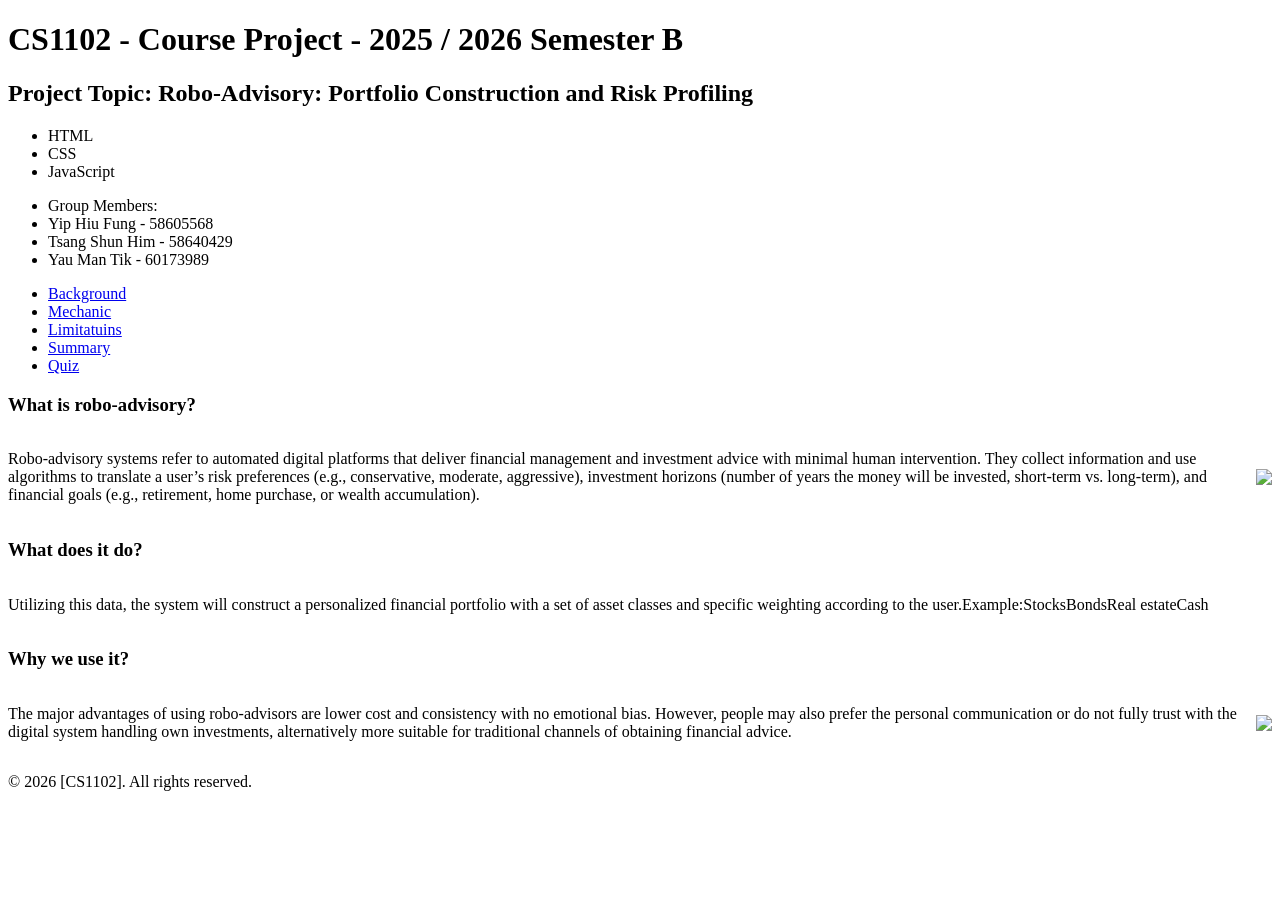
==== index.html @ 19701d0b "Update index.html" ====
<!DOCTYPE html>
<html lang="en">
<head> 
    <meta charset="UTF-8">
    <meta name="viewport" content="width=device-width, initial-scale=1.0">
    <title>CS1102 - Project Topic</title>
    <link rel="stylesheet" href="styles.css">
</head>
<body>
    <header>
        <h1>CS1102 - Course Project - 2025 / 2026 Semester B</h1>
        <h2>Project Topic: Robo-Advisory: Portfolio Construction and Risk Profiling</h2>
        <ul>
            <li>HTML</li>
            <li>CSS</li>
            <li>JavaScript</li>
            <!-- Add any other techniques you used -->
        </ul>
        <ul>
            <li>Group Members: </li>
            <li>Yip Hiu Fung - 58605568</li>
            <li>Tsang Shun Him - 58640429</li>
            <li>Yau Man Tik - 60173989</li>
        </ul>
    </header>
    <nav>
        <ul>
            <li><a href="index.html">Background</a></li>
            <li><a href="mechanic.html">Mechanic</a></li>
            <li><a href="limitation.html">Limitatuins</a></li>
            <li><a href="summary.html">Summary</a></li>
            <li><a href="quiz.html">Quiz</a></li>
        </ul>
    </nav>
    <main>
        <h3>What is robo-advisory?</h3>
        <div style="display: flex; align-items: center;">
            <p>Robo-advisory systems refer to automated digital platforms that deliver financial management and investment advice with minimal human intervention. They collect information and use algorithms to translate a user’s risk preferences (e.g., conservative, moderate, aggressive), investment horizons (number of years the money will be invested, short-term vs. long-term), and financial goals (e.g., retirement, home purchase, or wealth accumulation).</p>
            <img src="best-robo-advisor.jpeg" style="max-width:35%; height:auto;">
        </div>
         <h3>What does it do?</h3>
         <div style="display: flex; align-items: center;">
            <p>Utilizing this data, the system will construct a personalized financial portfolio with a set of asset classes and specific weighting according to the user.</p>
            <p>Example:</p>
            <p>Stocks</p>
            <p>Bonds</p>
            <p>Real estate</p>
            <p>Cash</p>
        </div>
        <h3>Why we use it?</h3>
        <div style="display: flex; align-items: center;">
            <p>The major advantages of using robo‑advisors are lower cost and consistency with no emotional bias. However, people may also prefer the personal communication or do not fully trust with the digital system handling own investments, alternatively more suitable for traditional channels of obtaining financial advice.</p>
            <img src="Future-of-Robo-Advisors-How-Automation-is-Changing-the-Trading-Landscape-2.jpeg" style="max-width:35%; height:auto;">
        </div>
    </main>
        
   <footer>
        <p>&copy; 2026 [CS1102]. All rights reserved.</p>
    </footer>
    <script src="script.js"></script>
</body>
</html>
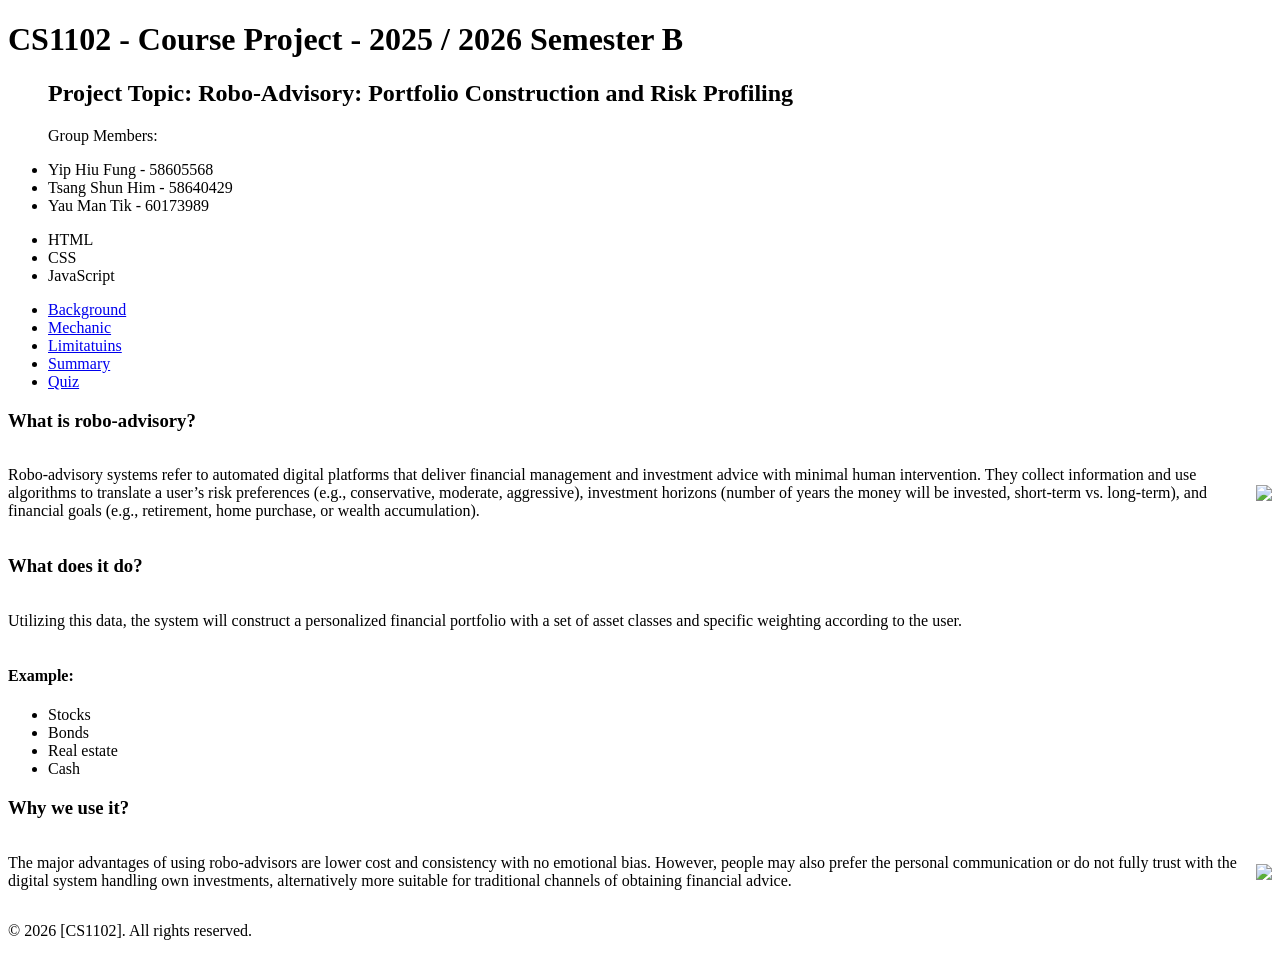
==== commit d0d19ed8: "Add files via upload" ====
--- a/index.html
+++ b/index.html
@@ -9,18 +9,22 @@
 <body>
     <header>
         <h1>CS1102 - Course Project - 2025 / 2026 Semester B</h1>
+        <ul>
         <h2>Project Topic: Robo-Advisory: Portfolio Construction and Risk Profiling</h2>
+        </ul>
+        
+        <ul>
+            <p>Group Members: </p>
+            <li>Yip Hiu Fung - 58605568</li>
+            <li>Tsang Shun Him - 58640429</li>
+            <li>Yau Man Tik - 60173989</li>
+        </ul>
+
         <ul>
             <li>HTML</li>
             <li>CSS</li>
             <li>JavaScript</li>
-            <!-- Add any other techniques you used -->
-        </ul>
-        <ul>
-            <li>Group Members: </li>
-            <li>Yip Hiu Fung - 58605568</li>
-            <li>Tsang Shun Him - 58640429</li>
-            <li>Yau Man Tik - 60173989</li>
+
         </ul>
     </header>
     <nav>
@@ -38,15 +42,24 @@
             <p>Robo-advisory systems refer to automated digital platforms that deliver financial management and investment advice with minimal human intervention. They collect information and use algorithms to translate a user’s risk preferences (e.g., conservative, moderate, aggressive), investment horizons (number of years the money will be invested, short-term vs. long-term), and financial goals (e.g., retirement, home purchase, or wealth accumulation).</p>
             <img src="best-robo-advisor.jpeg" style="max-width:35%; height:auto;">
         </div>
+
          <h3>What does it do?</h3>
          <div style="display: flex; align-items: center;">
             <p>Utilizing this data, the system will construct a personalized financial portfolio with a set of asset classes and specific weighting according to the user.</p>
-            <p>Example:</p>
-            <p>Stocks</p>
-            <p>Bonds</p>
-            <p>Real estate</p>
-            <p>Cash</p>
         </div>
+        
+        <h4>Example: </h4>
+        
+        <ul>    
+            <li>Stocks</li>
+            <li>Bonds</li>
+            <li>Real estate</li>
+            <li>Cash</li>
+        </ul>
+        
+
+      
+
         <h3>Why we use it?</h3>
         <div style="display: flex; align-items: center;">
             <p>The major advantages of using robo‑advisors are lower cost and consistency with no emotional bias. However, people may also prefer the personal communication or do not fully trust with the digital system handling own investments, alternatively more suitable for traditional channels of obtaining financial advice.</p>
@@ -59,4 +72,4 @@
     </footer>
     <script src="script.js"></script>
 </body>
-</html>
+</html>
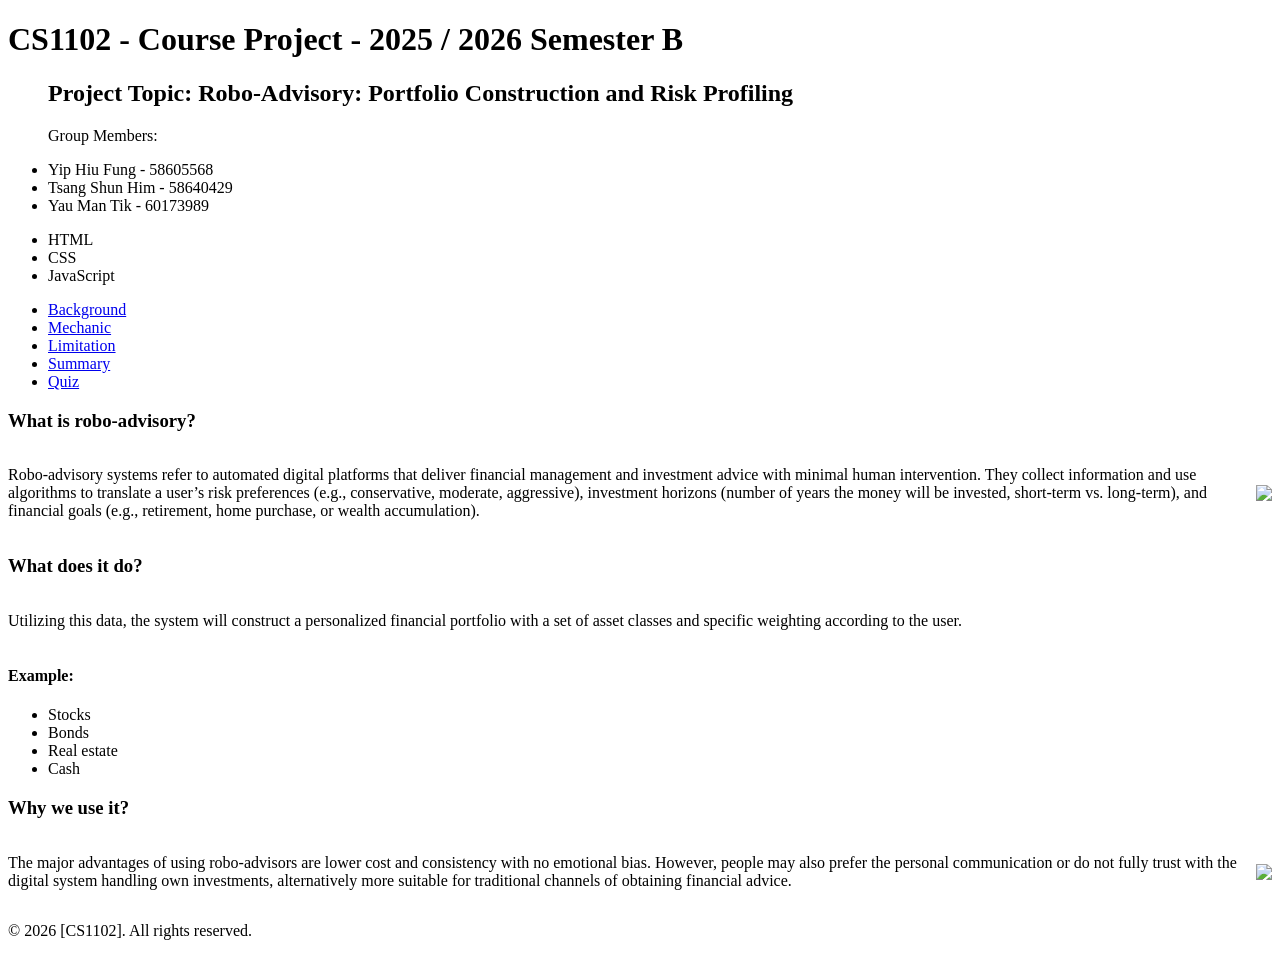
==== commit 42ec2049: "Update index.html" ====
--- a/index.html
+++ b/index.html
@@ -31,7 +31,7 @@
         <ul>
             <li><a href="index.html">Background</a></li>
             <li><a href="mechanic.html">Mechanic</a></li>
-            <li><a href="limitation.html">Limitatuins</a></li>
+            <li><a href="limitation.html">Limitation</a></li>
             <li><a href="summary.html">Summary</a></li>
             <li><a href="quiz.html">Quiz</a></li>
         </ul>
@@ -72,4 +72,4 @@
     </footer>
     <script src="script.js"></script>
 </body>
-</html>+</html>
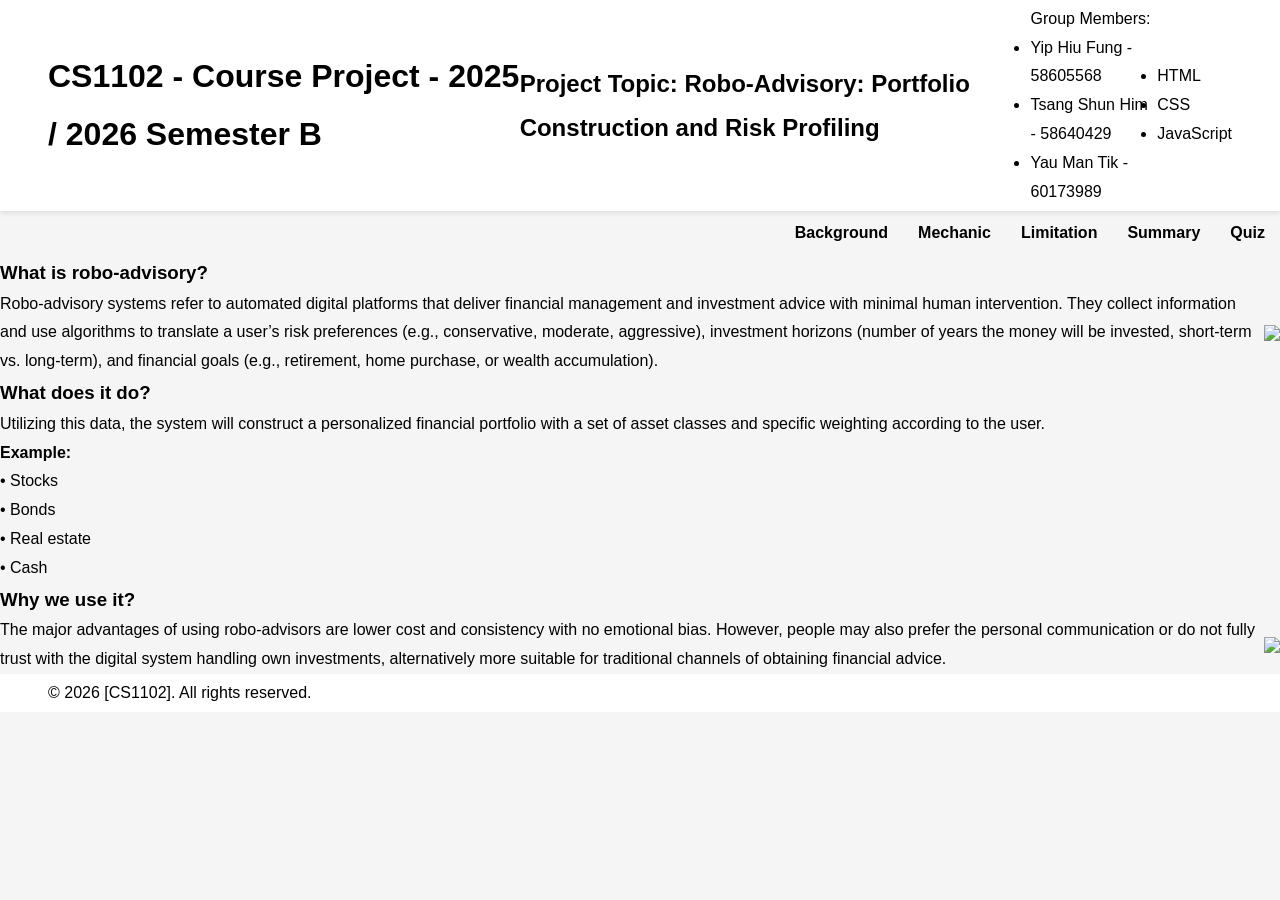
==== commit 41c2cbda: "Add files via upload" ====
--- a/index.html
+++ b/index.html
@@ -51,10 +51,10 @@
         <h4>Example: </h4>
         
         <ul>    
-            <li>Stocks</li>
-            <li>Bonds</li>
-            <li>Real estate</li>
-            <li>Cash</li>
+            <li>• Stocks</li>
+            <li>• Bonds</li>
+            <li>• Real estate</li>
+            <li>• Cash</li>
         </ul>
         
 
@@ -72,4 +72,4 @@
     </footer>
     <script src="script.js"></script>
 </body>
-</html>
+</html>
--- a/styles.css
+++ b/styles.css
@@ -0,0 +1,330 @@
+* {
+    margin: 0;
+    padding: 0;
+    box-sizing: border-box;
+    font-family: Arial, sans-serif;
+}
+
+body {
+    background-color: #f5f5f5;
+    color: #000; 
+    line-height: 1.8;
+}
+
+/* Header */
+header {
+    display: flex;
+    justify-content: space-between;
+    align-items: center;
+    padding: 0.3rem 3rem; 
+    background-color: #fff;
+    box-shadow: 0 2px 5px rgba(0, 0, 0, 0.1);
+}
+
+.logo img {
+    width: 3rem; 
+    height: auto;
+    display: block;
+}
+
+/* Header-navigation */
+nav ul {
+    list-style: none;
+    display: flex;
+    justify-content: flex-end;
+}
+
+nav ul li a {
+    text-decoration: none;
+    color: #000; 
+    margin-bottom: 0;
+    display: inline-block;
+    position: relative;
+    padding: 8px 15px;  
+    font-weight:bold;  
+}
+
+nav ul li a:hover {
+    background-color: rgba(0, 0, 0, 0.1); 
+    z-index: 1;
+}
+
+/* Header-navigation-dropdown */
+.dropdown {
+    position: relative;
+}
+
+.dropdown-menu {
+    display: none;
+    position: absolute;
+    top: 100%;
+    left: 0;
+    background-color: #fff;
+    box-shadow: 0 2px 5px rgba(0, 0, 0, 0.1);
+    list-style: none;
+    padding: 0;
+    margin: 0;
+}
+
+.dropdown-menu li a {
+    display: block;
+    padding: 8px 15px;
+    text-decoration: none;
+    color: #000;
+}
+
+.dropdown-menu li a:hover {
+    background-color: rgba(0, 0, 0, 0.1);
+}
+
+.dropdown:hover .dropdown-menu {
+    display: block;
+}
+
+/* Hero Section */
+.hero {
+    display: flex;
+    justify-content: center;
+    align-items: center;
+    padding: 3rem;
+    min-height: 12rem; 
+    background-image: "hero.jpeg";
+    background-size: cover;
+    background-position: center;
+    background-repeat: no-repeat;
+}
+
+.hero-text h1 {
+    color: #ffffff;
+    text-align: center;
+    font-size: 3rem; 
+    line-height: 1.2;
+    font-weight: bold;
+}
+
+/* Student ID Section */
+.sid {
+    background-color: #fff;
+    color: #000;
+    padding: 1.5rem 3rem;
+}
+
+.sid p {
+    margin-bottom: 0.5rem;
+    font-size: 0.875rem; 
+}
+
+/* Content Section */
+.content {
+    max-width: 50rem; 
+    margin: 0 auto;
+    padding: 1.5rem 3rem;
+}
+
+.content h2 {
+    font-size: 1.8rem;
+    margin-top: 1.5rem;
+    color: #000;
+}
+
+.content p {
+    margin-bottom: 1rem;
+    color: #000;
+}
+
+/* Footer-references Section */
+footer {
+    display: flex;
+    justify-content: space-between;
+    align-items: center;
+    padding: 0.3rem 3rem; 
+    background-color: #fff;
+}
+
+.references h3 {
+    font-size: 1.2em;
+    margin-bottom: 10px;
+    color: #333;
+}
+
+.references li {
+    list-style: none; 
+    padding: 0;
+    font-size: 1em;
+    margin-bottom: 3px; 
+    text-indent: -0.5in; 
+    padding-left: 0.5in; 
+}
+
+
+
+/* Bottom navigation for button */
+.Bottom-navigation {
+    display: flex;
+    justify-content: space-between;
+    align-items: center;
+    padding: 20px;
+    background-color: #f4f4f4;
+    border-top: 1px solid #ddd;
+    position: sticky;
+    bottom: 0;
+    width: 100%;
+}
+
+.Bottom-nav_button {
+    text-decoration: none;
+    color: #333;
+    font-weight: bold;
+    padding: 10px 20px;
+    border: 2px solid #333;
+    border-radius: 5px;
+    transition: background-color 0.3s, color 0.3s;
+}
+
+.Bottom-nav_button:hover {
+    background-color: #333;
+    color: #fff;
+}
+
+.previous {
+    margin-left: 20px;
+}
+
+.next {
+    margin-right: 20px;
+    margin-left: auto;
+}
+
+
+/* Content of Blockchain Architecture Section */
+.content-Architecture {
+    max-width: 50rem; 
+    margin: 0 auto;
+    padding: 1.5rem 3rem;
+    
+}
+
+.content-Architecture::before {
+    content: "";
+    position: absolute;
+    top: 0;
+    left: 0;
+    width: 100%;
+    height: 100%;
+    background-image:"hero.jpeg";
+    opacity: 0.1; 
+    z-index: -1; 
+}
+
+.content-Architecture h2 {
+    font-size: 1.8rem;
+    margin-top: 1.5rem;
+    color: #000;
+}
+
+.content-Architecture p {
+    margin-bottom: 1rem;
+    color: #000;
+    font-size: 1rem;
+
+}
+
+
+/* Content of Consensus Mechanisms Section */
+.content-Consensus_Mechanisms {
+    max-width: 50rem; 
+    margin: 0 auto;
+    padding: 1.5rem 3rem;
+    
+}
+
+.content-Consensus_Mechanisms::before {
+    content: "";
+    position: absolute;
+    top: 0;
+    left: 0;
+    width: 100%;
+    height: 100%;
+    background-image:"hero.jpeg";
+    opacity: 0.1; 
+    z-index: -1; 
+}
+
+.content-Consensus_Mechanisms h2 {
+    font-size: 1.8rem;
+    margin-top: 1.5rem;
+    color: #000;
+}
+
+.content-Consensus_Mechanisms p {
+    margin-bottom: 1rem;
+    color: #000;
+    font-size: 1rem;
+}
+
+
+/* quiz */
+.hidden {
+    display: none;
+}
+
+#question-container {
+    padding: 20px;
+    border: 1px solid #ddd;
+    border-radius: 5px;
+}
+
+.option-btn {
+    padding: 10px 15px;
+    margin: 5px;
+    cursor: pointer;
+    border: 1px solid #ccc;
+    border-radius: 4px;
+    background-color: #f9f9f9;
+}
+.option-btn.selected {
+    background-color: #d3e4ff;
+}
+
+#result-container {
+    padding: 20px;
+    border: 1px solid #ddd;
+    border-radius: 5px;
+    background-color: #fff;
+}
+
+.progress-bar {
+    width: 100%;
+    height: 20px;
+    background-color: #f0f0f0;
+    padding: 5px;
+    border-radius: 5px;
+}
+#progress-fill {
+    height: 100%;
+    background-color: #4caf50;
+    width: 0;
+    transition: width 0.3s;
+    border-radius: 3px;
+}
+
+#question {
+    padding: 10px 0;
+    font-size: 1.5em;
+}
+
+#progress {
+    padding: 10px 0;
+    font-size: 1em;
+}
+
+.correct-answer {
+    color: green;
+}
+
+#result-feedback {
+    padding: 15px;
+}
+#result-feedback li {
+    padding: 10px 0;
+}
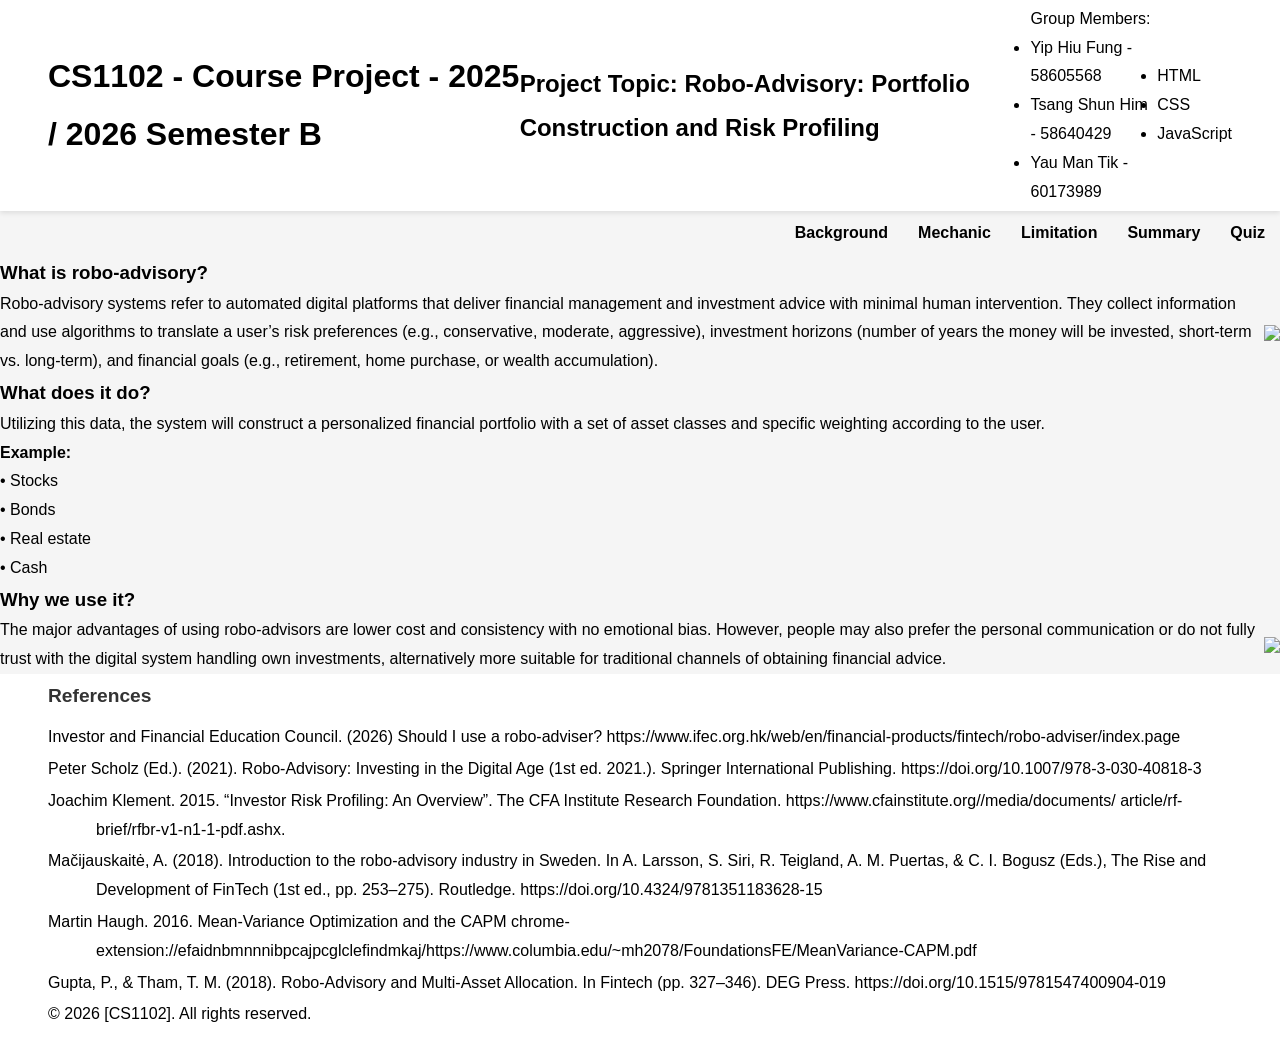
==== commit 42ad0b56: "Add files via upload" ====
--- a/index.html
+++ b/index.html
@@ -68,7 +68,21 @@
     </main>
         
    <footer>
-        <p>&copy; 2026 [CS1102]. All rights reserved.</p>
+        <div class="references">
+        <h3>References</h3>
+        <ul>
+            <li>Investor and Financial Education Council. (2026) Should I use a robo-adviser?
+https://www.ifec.org.hk/web/en/financial-products/fintech/robo-adviser/index.page
+</li>
+            <li>Peter Scholz (Ed.). (2021). Robo-Advisory: Investing in the Digital Age (1st ed. 2021.). Springer International Publishing. https://doi.org/10.1007/978-3-030-40818-3</li>
+            <li>Joachim Klement. 2015. “Investor Risk Profiling: An Overview”. The CFA Institute Research Foundation. https://www.cfainstitute.org//media/documents/ article/rf-brief/rfbr-v1-n1-1-pdf.ashx.</li>
+            <li>Mačijauskaitė, A. (2018). Introduction to the robo-advisory industry in Sweden. In A. Larsson, S. Siri, R. Teigland, A. M. Puertas, & C. I. Bogusz (Eds.), The Rise and Development of FinTech (1st ed., pp. 253–275). Routledge. https://doi.org/10.4324/9781351183628-15</li>
+            <li>Martin Haugh. 2016. Mean-Variance Optimization and the CAPM chrome-extension://efaidnbmnnnibpcajpcglclefindmkaj/https://www.columbia.edu/~mh2078/FoundationsFE/MeanVariance-CAPM.pdf</li>
+            <li>Gupta, P., & Tham, T. M. (2018). Robo-Advisory and Multi-Asset Allocation. In Fintech (pp. 327–346). DEG Press. https://doi.org/10.1515/9781547400904-019</li>
+            <li><p>&copy; 2026 [CS1102]. All rights reserved.</p></li>
+        </ul>
+    </div>
+        
     </footer>
     <script src="script.js"></script>
 </body>
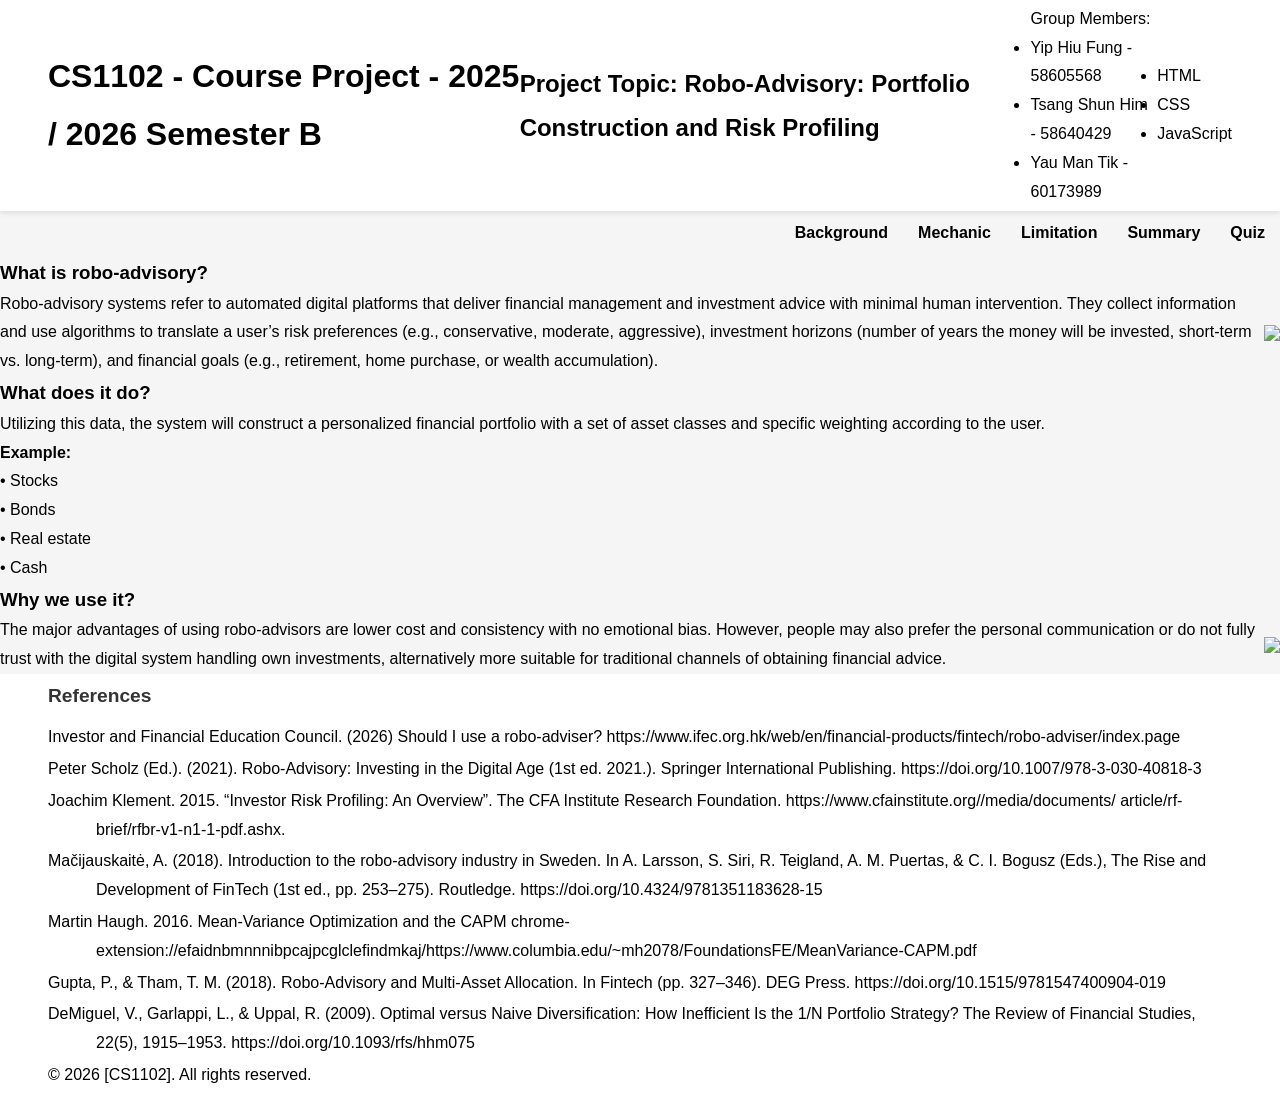
==== commit 995cd5d7: "Update index.html" ====
--- a/index.html
+++ b/index.html
@@ -79,6 +79,7 @@
             <li>Mačijauskaitė, A. (2018). Introduction to the robo-advisory industry in Sweden. In A. Larsson, S. Siri, R. Teigland, A. M. Puertas, & C. I. Bogusz (Eds.), The Rise and Development of FinTech (1st ed., pp. 253–275). Routledge. https://doi.org/10.4324/9781351183628-15</li>
             <li>Martin Haugh. 2016. Mean-Variance Optimization and the CAPM chrome-extension://efaidnbmnnnibpcajpcglclefindmkaj/https://www.columbia.edu/~mh2078/FoundationsFE/MeanVariance-CAPM.pdf</li>
             <li>Gupta, P., & Tham, T. M. (2018). Robo-Advisory and Multi-Asset Allocation. In Fintech (pp. 327–346). DEG Press. https://doi.org/10.1515/9781547400904-019</li>
+            <li>DeMiguel, V., Garlappi, L., & Uppal, R. (2009). Optimal versus Naive Diversification: How Inefficient Is the 1/N Portfolio Strategy? The Review of Financial Studies, 22(5), 1915–1953. https://doi.org/10.1093/rfs/hhm075</li>
             <li><p>&copy; 2026 [CS1102]. All rights reserved.</p></li>
         </ul>
     </div>
@@ -86,4 +87,4 @@
     </footer>
     <script src="script.js"></script>
 </body>
-</html>+</html>
